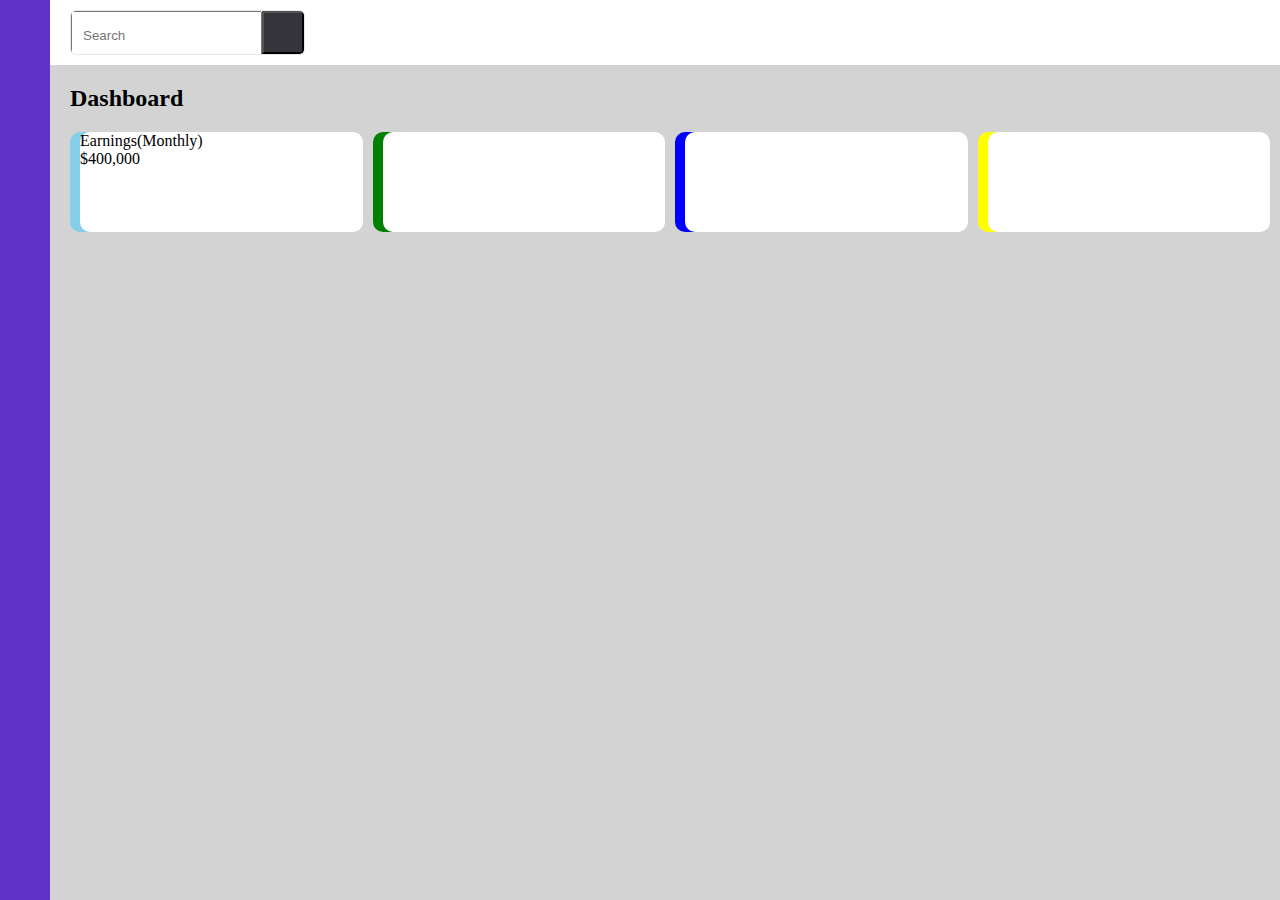
==== AdminPage/admin_page.html @ 39053b93 "20230908" ====
<!DOCTYPE html>
<html>
  <head>
    <meta charset="utf-8" />
    <meta name="viewport" content="width=device-width,initial-scale=1.0" />
    <!-- font-awesome -->
    <link
      rel="stylesheet"
      href="https://cdnjs.cloudflare.com/ajax/libs/font-awesome/6.4.2/css/all.min.css"
      integrity="sha512-z3gLpd7yknf1YoNbCzqRKc4qyor8gaKU1qmn+CShxbuBusANI9QpRohGBreCFkKxLhei6S9CQXFEbbKuqLg0DA=="
      crossorigin="anonymous"
      referrerpolicy="no-referrer"
    />
    <link href="adnim_page.css" rel="stylesheet" />
  </head>
  <body>
    <nav class="menu-bar-1">
      <div>
        <i class="fa-solid fa-house" style="color: #ffffff"></i>
      </div>
      <div>
        <i class="fa-solid fa-house" style="color: #ffffff"></i>
      </div>
      <div>
        <i class="fa-solid fa-house" style="color: #ffffff"></i>
      </div>
    </nav>
    <div class="menu-bar-2">
      <div class="menu-bar-2-left">
        <div class="search">
          <input type="text" placeholder="Search" />
          <button>
            <i class="fa-solid fa-magnifying-glass" style="color: #ffffff"></i>
          </button>
        </div>
      </div>

      <div class="menu-bar-2-right">
        <i class="fa-solid fa-house"></i>
        <i class="fa-solid fa-house"></i>
      </div>
    </div>
    <div class="dashboard-bg">
      <div class="Dashboard">
        <h2>Dashboard</h2>
        <div class="Dashboard-card-grup">
          <div class="Dashboard-card-line-skyblue">
            <div class="Dashboard-card">
              <div class="Dashboard-card-left">
                <div>Earnings(Monthly)</div>
                <div>$400,000</div>
              </div>
              <div class="Dashboard-card-rigth">
                <i class="fa-regular fa-calendar-days"></i>
              </div>
            </div>
          </div>
          <div class="Dashboard-card-line-green">
            <div class="Dashboard-card"></div>
          </div>
          <div class="Dashboard-card-line-blue">
            <div class="Dashboard-card"></div>
          </div>
          <div class="Dashboard-card-line-yellow">
            <div class="Dashboard-card"></div>
          </div>
        </div>
      </div>
    </div>
  </body>
</html>
---- AdminPage/adnim_page.css ----
body {
  margin: 0;
}

div {
  box-sizing: border-box;
}

.menu-bar-1 {
  position: fixed;
  z-index: 3;
  background-color: rgb(95, 51, 199);
  width: 150px;
  transform: translateX(-100px);
  height: 100%;
}
.menu-bar-1 i {
  margin: 24px;
  font-size: 25px;
  margin-left: 109px;
}

.menu-bar-2 {
  display: inline-flex;
  z-index: 2;
  width: 100%;
  height: 65px;
  background-color: rgb(255, 255, 255);
  box-shadow: 10px;
  padding-left: 70px;
}

.menu-bar-2-left img {
  font-size: 25px;
}
.menu-bar-2-left .search {
  display: flex;
  background-color: white;
  border: 1px solid rgba(211, 211, 211, 0.534);
  border-radius: 6px;
  overflow: hidden;
  height: 45px;
  width: 235px;
  margin: 10px 0px;
}
.menu-bar-2-left .search input {
  position: relative;
  outline: none;
  padding-left: 10px;
  height: 100%;
  width: 100%;
}
.menu-bar-2-left .search button {
  background-color: rgb(52, 52, 58);
  width: 50px;
  height: 100%;
}

.menu-bar-2-right i {
  float: right;
}

.dashboard-bg {
  padding-left: 70px;
  background-color: lightgray;
  position: fixed;
  z-index: 1;
  width: 100%;
  height: 100%;
}

.Dashboard-card {
  transform: translateX(10px);
  width: auto;
  height: 100px;
  background-color: #ffffff;
  border-radius: 10px;
  display: grid;
  grid-template-columns: 1fr 1fr;
}

.Dashboard-card-grup {
  display: grid;
  grid-template-columns: 1fr 1fr 1fr 1fr;
}

.Dashboard-card-line-skyblue {
  width: auto;
  height: 100px;
  background-color: skyblue;
  border-radius: 10px;
  margin-right: 20px;
}

.Dashboard-card-line-green {
  width: auto;
  height: 100px;
  background-color: green;
  border-radius: 10px;
  margin-right: 20px;
}

.Dashboard-card-line-blue {
  width: auto;
  height: 100px;
  background-color: blue;
  border-radius: 10px;
  margin-right: 20px;
}

.Dashboard-card-line-yellow {
  width: auto;
  height: 100px;
  background-color: yellow;
  border-radius: 10px;
  margin-right: 20px;
}/*# sourceMappingURL=adnim_page.css.map */
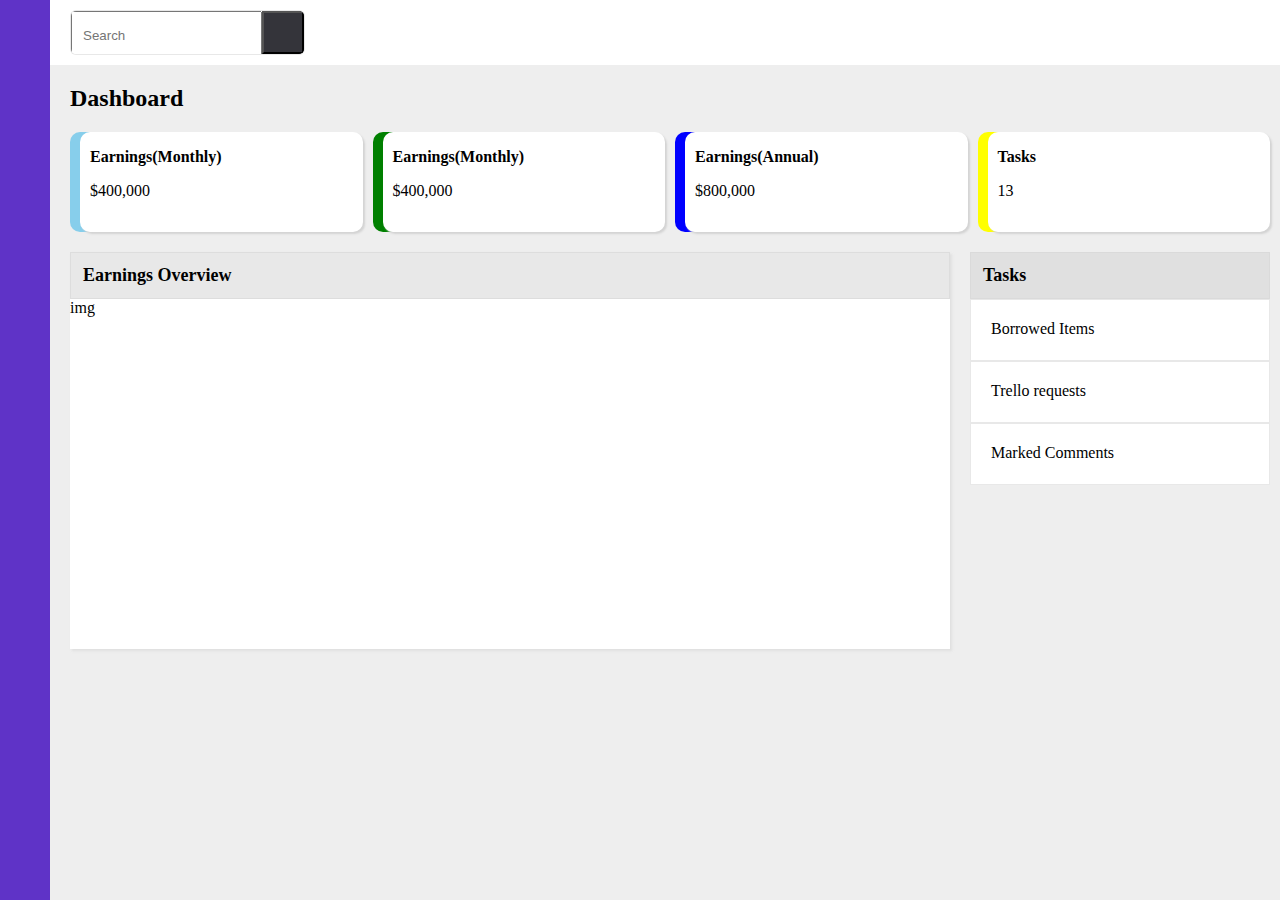
==== commit 0a3a6dce: "20230909" ====
--- a/AdminPage/admin_page.html
+++ b/AdminPage/admin_page.html
@@ -47,22 +47,84 @@
           <div class="Dashboard-card-line-skyblue">
             <div class="Dashboard-card">
               <div class="Dashboard-card-left">
-                <div>Earnings(Monthly)</div>
-                <div>$400,000</div>
+                <p style="font-weight: bold">Earnings(Monthly)</p>
+                <p>$400,000</p>
               </div>
               <div class="Dashboard-card-rigth">
-                <i class="fa-regular fa-calendar-days"></i>
+                <i
+                  class="fa-regular fa-calendar-days"
+                  style="font-size: 40px; float: right"
+                ></i>
               </div>
             </div>
           </div>
           <div class="Dashboard-card-line-green">
-            <div class="Dashboard-card"></div>
+            <div class="Dashboard-card">
+              <div class="Dashboard-card-left">
+                <p style="font-weight: bold">Earnings(Monthly)</p>
+                <p>$400,000</p>
+              </div>
+              <div class="Dashboard-card-rigth">
+                <i
+                  class="fa-regular fa-calendar-days"
+                  style="font-size: 40px; float: right"
+                ></i>
+              </div>
+            </div>
           </div>
           <div class="Dashboard-card-line-blue">
-            <div class="Dashboard-card"></div>
+            <div class="Dashboard-card">
+              <div class="Dashboard-card-left">
+                <p style="font-weight: bold">Earnings(Annual)</p>
+                <p>$800,000</p>
+              </div>
+              <div class="Dashboard-card-rigth">
+                <i
+                  class="fa-regular fa-calendar-days"
+                  style="font-size: 40px; float: right"
+                ></i>
+              </div>
+            </div>
           </div>
           <div class="Dashboard-card-line-yellow">
-            <div class="Dashboard-card"></div>
+            <div class="Dashboard-card">
+              <div class="Dashboard-card-left">
+                <p style="font-weight: bold">Tasks</p>
+                <p>13</p>
+              </div>
+              <div class="Dashboard-card-rigth">
+                <i
+                  class="fa-regular fa-calendar-days"
+                  style="font-size: 40px; float: right"
+                ></i>
+              </div>
+            </div>
+          </div>
+        </div>
+      </div>
+      <div class="Second">
+        <div class="Earnings-card-bg">
+          <div class="card-title-bg">
+            <div style="font-size: 18px; font-weight: bold">
+              Earnings Overview
+            </div>
+          </div>
+          <div class="card-bg">img</div>
+        </div>
+        <div class="Tasks-card-bg">
+          <div class="card-title-bg">
+            <div style="font-size: 18px; font-weight: bold">Tasks</div>
+          </div>
+          <div>
+            <ul>
+              Borrowed Items
+            </ul>
+            <ul>
+              Trello requests
+            </ul>
+            <ul>
+              Marked Comments
+            </ul>
           </div>
         </div>
       </div>
--- a/AdminPage/adnim_page.css
+++ b/AdminPage/adnim_page.css
@@ -30,9 +30,6 @@
   padding-left: 70px;
 }
 
-.menu-bar-2-left img {
-  font-size: 25px;
-}
 .menu-bar-2-left .search {
   display: flex;
   background-color: white;
@@ -56,13 +53,9 @@
   height: 100%;
 }
 
-.menu-bar-2-right i {
-  float: right;
-}
-
 .dashboard-bg {
   padding-left: 70px;
-  background-color: lightgray;
+  background-color: rgb(238, 238, 238);
   position: fixed;
   z-index: 1;
   width: 100%;
@@ -76,12 +69,22 @@
   background-color: #ffffff;
   border-radius: 10px;
   display: grid;
-  grid-template-columns: 1fr 1fr;
+  grid-template-columns: 1fr 0.2fr;
+  box-shadow: 2px 2px 2px lightgrey;
 }
 
 .Dashboard-card-grup {
   display: grid;
   grid-template-columns: 1fr 1fr 1fr 1fr;
+}
+
+.Dashboard-card-left {
+  margin-left: 10px;
+}
+
+.Dashboard-card-rigth {
+  margin: 30px 18px;
+  float: right;
 }
 
 .Dashboard-card-line-skyblue {
@@ -114,4 +117,37 @@
   background-color: yellow;
   border-radius: 10px;
   margin-right: 20px;
+}
+
+.Second {
+  display: grid;
+  grid-template-columns: 3fr 1fr;
+  margin-top: 20px;
+  margin-right: 10px;
+}
+
+.Earnings-card-bg {
+  background-color: white;
+  box-shadow: 2px 2px 2px rgba(211, 211, 211, 0.534);
+  margin-right: 20px;
+}
+
+.card-title-bg {
+  background-color: rgba(211, 211, 211, 0.534);
+  padding: 12px;
+  border: 1px solid rgba(211, 211, 211, 0.534);
+}
+
+.card-bg {
+  height: 350px;
+  background-color: white;
+}
+
+.Tasks-card-bg ul {
+  margin: 0;
+  border: 1px solid rgba(211, 211, 211, 0.534);
+  height: 40px;
+  background-color: white;
+  padding-left: 20px;
+  padding-top: 20px;
 }/*# sourceMappingURL=adnim_page.css.map */